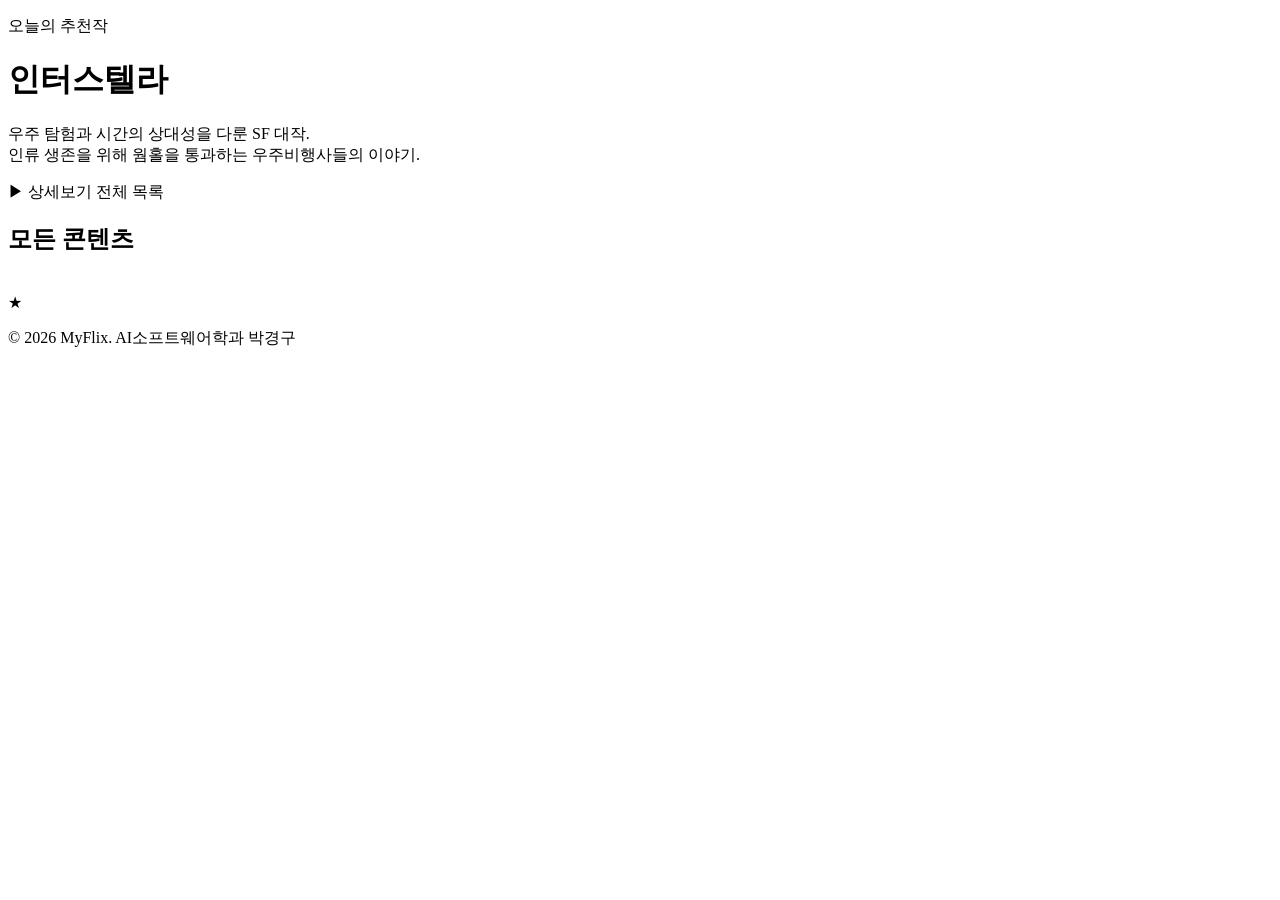
==== src/main/resources/templates/index.html @ 38fffcda "templates/index.html" ====
<!DOCTYPE html>
<html xmlns:th="http://www.thymeleaf.org"
      xmlns:sec="http://www.thymeleaf.org/extras/spring-security">
<head th:replace="~{fragments/layout :: head('홈')}"></head>
<body>

<nav th:replace="~{fragments/layout :: navbar}"></nav>

<div class="hero">
    <div class="hero-content">
        <p class="hero-eyebrow">오늘의 추천작</p>
        <h1 class="hero-title">인터스텔라</h1>
        <p class="hero-desc">우주 탐험과 시간의 상대성을 다룬 SF 대작.<br>인류 생존을 위해 웜홀을 통과하는 우주비행사들의 이야기.</p>
        <div class="hero-buttons">
            <a th:href="@{/movies/1}" class="btn-primary">▶ 상세보기</a>
            <a th:href="@{/movies}" class="btn-secondary">전체 목록</a>
        </div>
    </div>
</div>

<div class="section">
    <h2 class="section-title">모든 콘텐츠</h2>
    <div class="movie-grid">
        <a th:each="movie : ${movies}" th:href="@{/movies/{id}(id=${movie.id})}" class="movie-card">
            <div class="movie-thumb">
                <img th:src="${movie.thumbnailUrl}" th:alt="${movie.title}"
                     onerror="this.src='https://images.unsplash.com/photo-1489599849927-2ee91cede3ba?w=400&h=600&fit=crop'">
                <div class="movie-overlay">
                    <span class="genre-badge" th:text="${movie.genre}"></span>
                    <span class="rating">★ <span th:text="${movie.rating}"></span></span>
                </div>
            </div>
            <div class="movie-info">
                <p class="movie-title" th:text="${movie.title}"></p>
                <p class="movie-year" th:text="${movie.releaseYear}"></p>
            </div>
        </a>
    </div>
</div>

<footer class="footer">
    <p>© 2026 MyFlix. AI소프트웨어학과 박경구</p>
</footer>

</body>
</html>
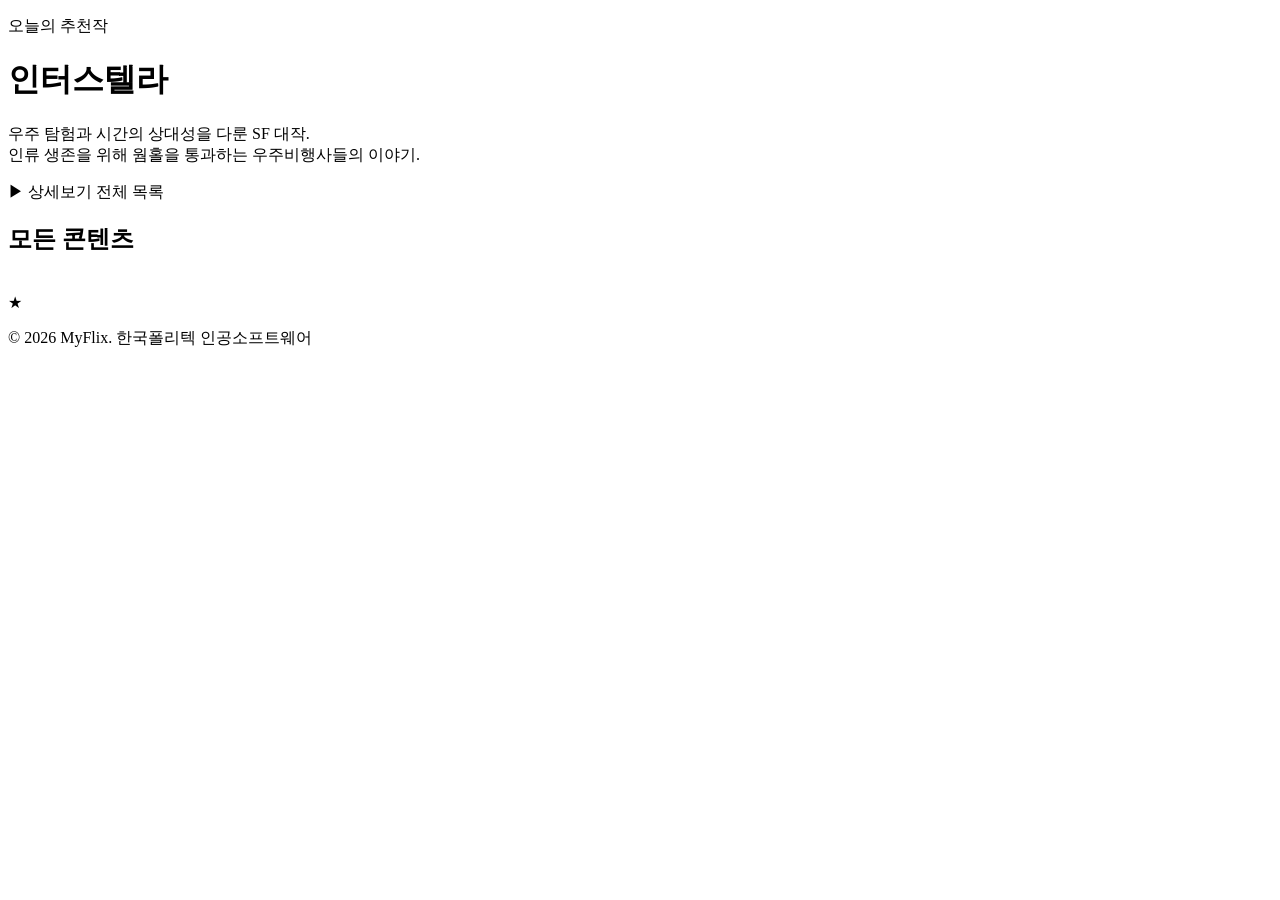
==== commit 888b36f2: "전체 푸터 수정" ====
--- a/src/main/resources/templates/index.html
+++ b/src/main/resources/templates/index.html
@@ -39,7 +39,7 @@
 </div>
 
 <footer class="footer">
-    <p>© 2026 MyFlix. AI소프트웨어학과 박경구</p>
+    <p>© 2026 MyFlix. 한국폴리텍 인공소프트웨어</p>
 </footer>
 
 </body>
